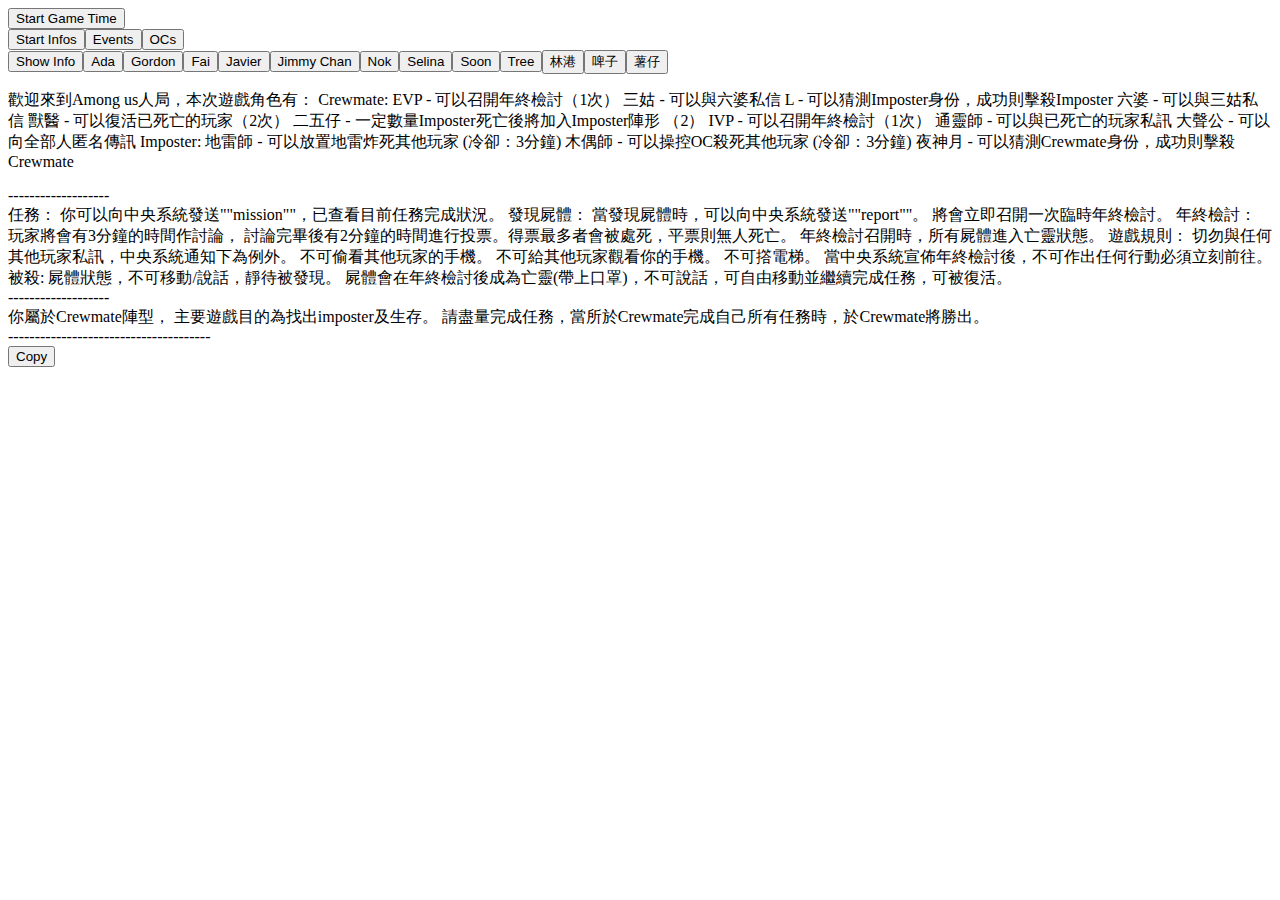
==== index.html @ 5a8dc8a0 "Updates" ====
<!DOCTYPE html><html lang="en"><head><meta charSet="utf-8"/><meta name="viewport" content="width=device-width, initial-scale=1"/><link rel="stylesheet" href="/among-us-helper-web/_next/static/css/6db53ba364c681ec.css" data-precedence="next"/><link rel="preload" as="script" fetchPriority="low" href="/among-us-helper-web/_next/static/chunks/webpack-bfa4de79a5868504.js"/><script src="/among-us-helper-web/_next/static/chunks/fd9d1056-69a4e0dbe896f017.js" async=""></script><script src="/among-us-helper-web/_next/static/chunks/23-57834241d0d9d836.js" async=""></script><script src="/among-us-helper-web/_next/static/chunks/main-app-a02dfce9f075bbff.js" async=""></script><script src="/among-us-helper-web/_next/static/chunks/app/page-0b505050b25c16d5.js" async=""></script><title>Create Next App</title><meta name="description" content="Generated by create next app"/><link rel="icon" href="/among-us-helper-web/favicon.ico" type="image/x-icon" sizes="16x16"/><script src="/among-us-helper-web/_next/static/chunks/polyfills-78c92fac7aa8fdd8.js" noModule=""></script></head><body class="__className_8bded3"><main class="p-8"><button class="bg-white p-5">Start Game Time</button><div class="p-4"></div><div><button class="p-2 m-2 bg-white">Start Infos</button><button class="p-2 m-2 bg-white">Events</button><button class="p-2 m-2 bg-white">OCs</button></div><div><button class="p-2 m-2 bg-white">Show Info</button><button class="p-2 m-2 bg-white">Ada</button><button class="p-2 m-2 bg-white">Gordon</button><button class="p-2 m-2 bg-white">Fai</button><button class="p-2 m-2 bg-white">Javier</button><button class="p-2 m-2 bg-white">Jimmy Chan</button><button class="p-2 m-2 bg-white">Nok</button><button class="p-2 m-2 bg-white">Selina</button><button class="p-2 m-2 bg-white">Soon</button><button class="p-2 m-2 bg-white">Tree</button><button class="p-2 m-2 bg-white">林港</button><button class="p-2 m-2 bg-white">啤子</button><button class="p-2 m-2 bg-white">薯仔</button><div class="bg-white px-2 py-1 border-black border-2 rounded-xl shadow-2xl flex mt-2 mb-2"><div class="whitespace-pre-wrap grow"><div><div class="bg-white p-4"><div class="whitespace-pre"><div><p>歡迎來到Among us人局，本次遊戲角色有： 

Crewmate:
EVP - 可以召開年終檢討（1次）
三姑 - 可以與六婆私信
L - 可以猜測Imposter身份，成功則擊殺Imposter
六婆 - 可以與三姑私信
獸醫 - 可以復活已死亡的玩家（2次）
二五仔 - 一定數量Imposter死亡後將加入Imposter陣形 （2）
IVP - 可以召開年終檢討（1次）
通靈師 - 可以與已死亡的玩家私訊
大聲公 - 可以向全部人匿名傳訊

Imposter:
地雷師 - 可以放置地雷炸死其他玩家 (冷卻：3分鐘)
木偶師 - 可以操控OC殺死其他玩家 (冷卻：3分鐘)
夜神月 - 可以猜測Crewmate身份，成功則擊殺Crewmate</p></div>-------------------<div>任務：
你可以向中央系統發送&quot;&quot;mission&quot;&quot;，已查看目前任務完成狀況。 

發現屍體：
當發現屍體時，可以向中央系統發送&quot;&quot;report&quot;&quot;。 將會立即召開一次臨時年終檢討。

年終檢討：
玩家將會有3分鐘的時間作討論， 討論完畢後有2分鐘的時間進行投票。得票最多者會被處死，平票則無人死亡。
年終檢討召開時，所有屍體進入亡靈狀態。

遊戲規則： 
切勿與任何其他玩家私訊，中央系統通知下為例外。
不可偷看其他玩家的手機。
不可給其他玩家觀看你的手機。
不可撘電梯。
當中央系統宣佈年終檢討後，不可作出任何行動必須立刻前往。
被殺: 屍體狀態，不可移動/說話，靜待被發現。
屍體會在年終檢討後成為亡靈(帶上口罩)，不可說話，可自由移動並繼續完成任務，可被復活。</div>-------------------<div>你屬於Crewmate陣型， 主要遊戲目的為找出imposter及生存。 

請盡量完成任務，當所於Crewmate完成自己所有任務時，於Crewmate將勝出。</div>-------------------<!-- -->-------------------</div></div></div></div><button class="px-4 py-0 rounded-lg self-start select-none">Copy</button></div></div></main><script src="/among-us-helper-web/_next/static/chunks/webpack-bfa4de79a5868504.js" async=""></script><script>(self.__next_f=self.__next_f||[]).push([0]);self.__next_f.push([2,null])</script><script>self.__next_f.push([1,"1:HL[\"/among-us-helper-web/_next/static/css/6db53ba364c681ec.css\",\"style\"]\n"])</script><script>self.__next_f.push([1,"2:I[5751,[],\"\"]\n4:I[6513,[],\"ClientPageRoot\"]\n5:I[1397,[\"931\",\"static/chunks/app/page-0b505050b25c16d5.js\"],\"default\"]\n6:I[9275,[],\"\"]\n7:I[1343,[],\"\"]\n9:I[6130,[],\"\"]\na:[]\n"])</script><script>self.__next_f.push([1,"0:[[[\"$\",\"link\",\"0\",{\"rel\":\"stylesheet\",\"href\":\"/among-us-helper-web/_next/static/css/6db53ba364c681ec.css\",\"precedence\":\"next\",\"crossOrigin\":\"$undefined\"}]],[\"$\",\"$L2\",null,{\"buildId\":\"f5uQvB1YkzSb6WzyBVSG-\",\"assetPrefix\":\"/among-us-helper-web\",\"initialCanonicalUrl\":\"/\",\"initialTree\":[\"\",{\"children\":[\"__PAGE__\",{}]},\"$undefined\",\"$undefined\",true],\"initialSeedData\":[\"\",{\"children\":[\"__PAGE__\",{},[[\"$L3\",[\"$\",\"$L4\",null,{\"props\":{\"params\":{},\"searchParams\":{}},\"Component\":\"$5\"}]],null],null]},[[\"$\",\"html\",null,{\"lang\":\"en\",\"children\":[\"$\",\"body\",null,{\"className\":\"__className_8bded3\",\"children\":[\"$\",\"$L6\",null,{\"parallelRouterKey\":\"children\",\"segmentPath\":[\"children\"],\"error\":\"$undefined\",\"errorStyles\":\"$undefined\",\"errorScripts\":\"$undefined\",\"template\":[\"$\",\"$L7\",null,{}],\"templateStyles\":\"$undefined\",\"templateScripts\":\"$undefined\",\"notFound\":[[\"$\",\"title\",null,{\"children\":\"404: This page could not be found.\"}],[\"$\",\"div\",null,{\"style\":{\"fontFamily\":\"system-ui,\\\"Segoe UI\\\",Roboto,Helvetica,Arial,sans-serif,\\\"Apple Color Emoji\\\",\\\"Segoe UI Emoji\\\"\",\"height\":\"100vh\",\"textAlign\":\"center\",\"display\":\"flex\",\"flexDirection\":\"column\",\"alignItems\":\"center\",\"justifyContent\":\"center\"},\"children\":[\"$\",\"div\",null,{\"children\":[[\"$\",\"style\",null,{\"dangerouslySetInnerHTML\":{\"__html\":\"body{color:#000;background:#fff;margin:0}.next-error-h1{border-right:1px solid rgba(0,0,0,.3)}@media (prefers-color-scheme:dark){body{color:#fff;background:#000}.next-error-h1{border-right:1px solid rgba(255,255,255,.3)}}\"}}],[\"$\",\"h1\",null,{\"className\":\"next-error-h1\",\"style\":{\"display\":\"inline-block\",\"margin\":\"0 20px 0 0\",\"padding\":\"0 23px 0 0\",\"fontSize\":24,\"fontWeight\":500,\"verticalAlign\":\"top\",\"lineHeight\":\"49px\"},\"children\":\"404\"}],[\"$\",\"div\",null,{\"style\":{\"display\":\"inline-block\"},\"children\":[\"$\",\"h2\",null,{\"style\":{\"fontSize\":14,\"fontWeight\":400,\"lineHeight\":\"49px\",\"margin\":0},\"children\":\"This page could not be found.\"}]}]]}]}]],\"notFoundStyles\":[],\"styles\":null}]}]}],null],null],\"couldBeIntercepted\":false,\"initialHead\":[false,\"$L8\"],\"globalErrorComponent\":\"$9\",\"missingSlots\":\"$Wa\"}]]\n"])</script><script>self.__next_f.push([1,"8:[[\"$\",\"meta\",\"0\",{\"name\":\"viewport\",\"content\":\"width=device-width, initial-scale=1\"}],[\"$\",\"meta\",\"1\",{\"charSet\":\"utf-8\"}],[\"$\",\"title\",\"2\",{\"children\":\"Create Next App\"}],[\"$\",\"meta\",\"3\",{\"name\":\"description\",\"content\":\"Generated by create next app\"}],[\"$\",\"link\",\"4\",{\"rel\":\"icon\",\"href\":\"/among-us-helper-web/favicon.ico\",\"type\":\"image/x-icon\",\"sizes\":\"16x16\"}]]\n3:null\n"])</script></body></html>
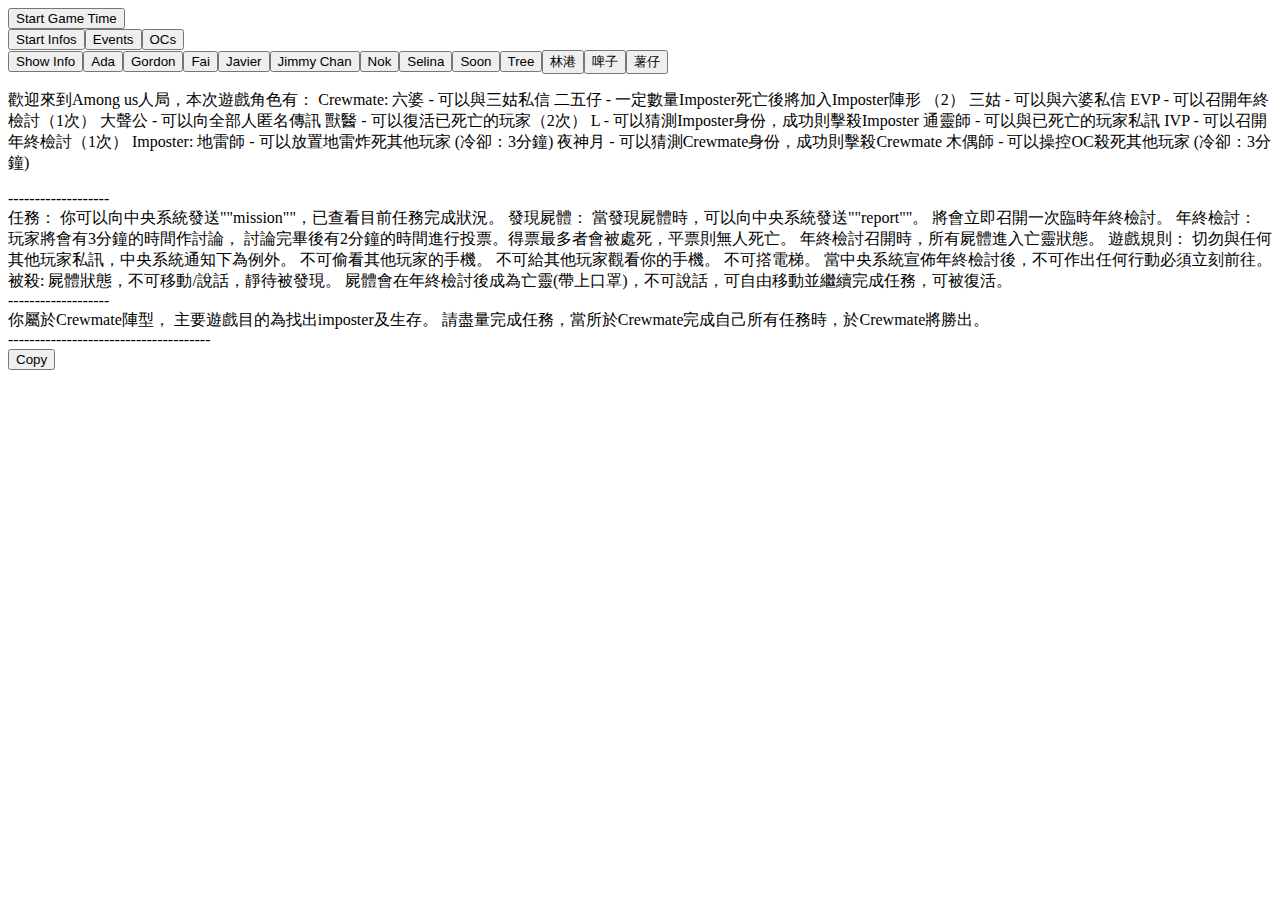
==== commit b9094b85: "Updates" ====
--- a/index.html
+++ b/index.html
@@ -1,20 +1,20 @@
-<!DOCTYPE html><html lang="en"><head><meta charSet="utf-8"/><meta name="viewport" content="width=device-width, initial-scale=1"/><link rel="stylesheet" href="/among-us-helper-web/_next/static/css/6db53ba364c681ec.css" data-precedence="next"/><link rel="preload" as="script" fetchPriority="low" href="/among-us-helper-web/_next/static/chunks/webpack-bfa4de79a5868504.js"/><script src="/among-us-helper-web/_next/static/chunks/fd9d1056-69a4e0dbe896f017.js" async=""></script><script src="/among-us-helper-web/_next/static/chunks/23-57834241d0d9d836.js" async=""></script><script src="/among-us-helper-web/_next/static/chunks/main-app-a02dfce9f075bbff.js" async=""></script><script src="/among-us-helper-web/_next/static/chunks/app/page-0b505050b25c16d5.js" async=""></script><title>Create Next App</title><meta name="description" content="Generated by create next app"/><link rel="icon" href="/among-us-helper-web/favicon.ico" type="image/x-icon" sizes="16x16"/><script src="/among-us-helper-web/_next/static/chunks/polyfills-78c92fac7aa8fdd8.js" noModule=""></script></head><body class="__className_8bded3"><main class="p-8"><button class="bg-white p-5">Start Game Time</button><div class="p-4"></div><div><button class="p-2 m-2 bg-white">Start Infos</button><button class="p-2 m-2 bg-white">Events</button><button class="p-2 m-2 bg-white">OCs</button></div><div><button class="p-2 m-2 bg-white">Show Info</button><button class="p-2 m-2 bg-white">Ada</button><button class="p-2 m-2 bg-white">Gordon</button><button class="p-2 m-2 bg-white">Fai</button><button class="p-2 m-2 bg-white">Javier</button><button class="p-2 m-2 bg-white">Jimmy Chan</button><button class="p-2 m-2 bg-white">Nok</button><button class="p-2 m-2 bg-white">Selina</button><button class="p-2 m-2 bg-white">Soon</button><button class="p-2 m-2 bg-white">Tree</button><button class="p-2 m-2 bg-white">林港</button><button class="p-2 m-2 bg-white">啤子</button><button class="p-2 m-2 bg-white">薯仔</button><div class="bg-white px-2 py-1 border-black border-2 rounded-xl shadow-2xl flex mt-2 mb-2"><div class="whitespace-pre-wrap grow"><div><div class="bg-white p-4"><div class="whitespace-pre"><div><p>歡迎來到Among us人局，本次遊戲角色有： 
+<!DOCTYPE html><html lang="en"><head><meta charSet="utf-8"/><meta name="viewport" content="width=device-width, initial-scale=1"/><link rel="stylesheet" href="/among-us-helper-web/_next/static/css/6db53ba364c681ec.css" data-precedence="next"/><link rel="preload" as="script" fetchPriority="low" href="/among-us-helper-web/_next/static/chunks/webpack-bfa4de79a5868504.js"/><script src="/among-us-helper-web/_next/static/chunks/fd9d1056-69a4e0dbe896f017.js" async=""></script><script src="/among-us-helper-web/_next/static/chunks/23-57834241d0d9d836.js" async=""></script><script src="/among-us-helper-web/_next/static/chunks/main-app-a02dfce9f075bbff.js" async=""></script><script src="/among-us-helper-web/_next/static/chunks/app/page-750b7f1ff7e07fb8.js" async=""></script><title>Create Next App</title><meta name="description" content="Generated by create next app"/><link rel="icon" href="/among-us-helper-web/favicon.ico" type="image/x-icon" sizes="16x16"/><script src="/among-us-helper-web/_next/static/chunks/polyfills-78c92fac7aa8fdd8.js" noModule=""></script></head><body class="__className_8bded3"><main class="p-8"><button class="bg-white p-5">Start Game Time</button><div class="p-4"></div><div><button class="p-2 m-2 bg-white">Start Infos</button><button class="p-2 m-2 bg-white">Events</button><button class="p-2 m-2 bg-white">OCs</button></div><div><button class="p-2 m-2 bg-white">Show Info</button><button class="p-2 m-2 bg-white">Ada</button><button class="p-2 m-2 bg-white">Gordon</button><button class="p-2 m-2 bg-white">Fai</button><button class="p-2 m-2 bg-white">Javier</button><button class="p-2 m-2 bg-white">Jimmy Chan</button><button class="p-2 m-2 bg-white">Nok</button><button class="p-2 m-2 bg-white">Selina</button><button class="p-2 m-2 bg-white">Soon</button><button class="p-2 m-2 bg-white">Tree</button><button class="p-2 m-2 bg-white">林港</button><button class="p-2 m-2 bg-white">啤子</button><button class="p-2 m-2 bg-white">薯仔</button><div class="bg-white px-2 py-1 border-black border-2 rounded-xl shadow-2xl flex mt-2 mb-2"><div class="whitespace-pre-wrap grow"><div><div class="bg-white p-4"><div class="whitespace-pre"><div><p>歡迎來到Among us人局，本次遊戲角色有： 
 
 Crewmate:
+六婆 - 可以與三姑私信
+二五仔 - 一定數量Imposter死亡後將加入Imposter陣形 （2）
+三姑 - 可以與六婆私信
 EVP - 可以召開年終檢討（1次）
-三姑 - 可以與六婆私信
+大聲公 - 可以向全部人匿名傳訊
+獸醫 - 可以復活已死亡的玩家（2次）
 L - 可以猜測Imposter身份，成功則擊殺Imposter
-六婆 - 可以與三姑私信
-獸醫 - 可以復活已死亡的玩家（2次）
-二五仔 - 一定數量Imposter死亡後將加入Imposter陣形 （2）
+通靈師 - 可以與已死亡的玩家私訊
 IVP - 可以召開年終檢討（1次）
-通靈師 - 可以與已死亡的玩家私訊
-大聲公 - 可以向全部人匿名傳訊
 
 Imposter:
 地雷師 - 可以放置地雷炸死其他玩家 (冷卻：3分鐘)
-木偶師 - 可以操控OC殺死其他玩家 (冷卻：3分鐘)
-夜神月 - 可以猜測Crewmate身份，成功則擊殺Crewmate</p></div>-------------------<div>任務：
+夜神月 - 可以猜測Crewmate身份，成功則擊殺Crewmate
+木偶師 - 可以操控OC殺死其他玩家 (冷卻：3分鐘)</p></div>-------------------<div>任務：
 你可以向中央系統發送&quot;&quot;mission&quot;&quot;，已查看目前任務完成狀況。 
 
 發現屍體：
@@ -33,4 +33,4 @@
 被殺: 屍體狀態，不可移動/說話，靜待被發現。
 屍體會在年終檢討後成為亡靈(帶上口罩)，不可說話，可自由移動並繼續完成任務，可被復活。</div>-------------------<div>你屬於Crewmate陣型， 主要遊戲目的為找出imposter及生存。 
 
-請盡量完成任務，當所於Crewmate完成自己所有任務時，於Crewmate將勝出。</div>-------------------<!-- -->-------------------</div></div></div></div><button class="px-4 py-0 rounded-lg self-start select-none">Copy</button></div></div></main><script src="/among-us-helper-web/_next/static/chunks/webpack-bfa4de79a5868504.js" async=""></script><script>(self.__next_f=self.__next_f||[]).push([0]);self.__next_f.push([2,null])</script><script>self.__next_f.push([1,"1:HL[\"/among-us-helper-web/_next/static/css/6db53ba364c681ec.css\",\"style\"]\n"])</script><script>self.__next_f.push([1,"2:I[5751,[],\"\"]\n4:I[6513,[],\"ClientPageRoot\"]\n5:I[1397,[\"931\",\"static/chunks/app/page-0b505050b25c16d5.js\"],\"default\"]\n6:I[9275,[],\"\"]\n7:I[1343,[],\"\"]\n9:I[6130,[],\"\"]\na:[]\n"])</script><script>self.__next_f.push([1,"0:[[[\"$\",\"link\",\"0\",{\"rel\":\"stylesheet\",\"href\":\"/among-us-helper-web/_next/static/css/6db53ba364c681ec.css\",\"precedence\":\"next\",\"crossOrigin\":\"$undefined\"}]],[\"$\",\"$L2\",null,{\"buildId\":\"f5uQvB1YkzSb6WzyBVSG-\",\"assetPrefix\":\"/among-us-helper-web\",\"initialCanonicalUrl\":\"/\",\"initialTree\":[\"\",{\"children\":[\"__PAGE__\",{}]},\"$undefined\",\"$undefined\",true],\"initialSeedData\":[\"\",{\"children\":[\"__PAGE__\",{},[[\"$L3\",[\"$\",\"$L4\",null,{\"props\":{\"params\":{},\"searchParams\":{}},\"Component\":\"$5\"}]],null],null]},[[\"$\",\"html\",null,{\"lang\":\"en\",\"children\":[\"$\",\"body\",null,{\"className\":\"__className_8bded3\",\"children\":[\"$\",\"$L6\",null,{\"parallelRouterKey\":\"children\",\"segmentPath\":[\"children\"],\"error\":\"$undefined\",\"errorStyles\":\"$undefined\",\"errorScripts\":\"$undefined\",\"template\":[\"$\",\"$L7\",null,{}],\"templateStyles\":\"$undefined\",\"templateScripts\":\"$undefined\",\"notFound\":[[\"$\",\"title\",null,{\"children\":\"404: This page could not be found.\"}],[\"$\",\"div\",null,{\"style\":{\"fontFamily\":\"system-ui,\\\"Segoe UI\\\",Roboto,Helvetica,Arial,sans-serif,\\\"Apple Color Emoji\\\",\\\"Segoe UI Emoji\\\"\",\"height\":\"100vh\",\"textAlign\":\"center\",\"display\":\"flex\",\"flexDirection\":\"column\",\"alignItems\":\"center\",\"justifyContent\":\"center\"},\"children\":[\"$\",\"div\",null,{\"children\":[[\"$\",\"style\",null,{\"dangerouslySetInnerHTML\":{\"__html\":\"body{color:#000;background:#fff;margin:0}.next-error-h1{border-right:1px solid rgba(0,0,0,.3)}@media (prefers-color-scheme:dark){body{color:#fff;background:#000}.next-error-h1{border-right:1px solid rgba(255,255,255,.3)}}\"}}],[\"$\",\"h1\",null,{\"className\":\"next-error-h1\",\"style\":{\"display\":\"inline-block\",\"margin\":\"0 20px 0 0\",\"padding\":\"0 23px 0 0\",\"fontSize\":24,\"fontWeight\":500,\"verticalAlign\":\"top\",\"lineHeight\":\"49px\"},\"children\":\"404\"}],[\"$\",\"div\",null,{\"style\":{\"display\":\"inline-block\"},\"children\":[\"$\",\"h2\",null,{\"style\":{\"fontSize\":14,\"fontWeight\":400,\"lineHeight\":\"49px\",\"margin\":0},\"children\":\"This page could not be found.\"}]}]]}]}]],\"notFoundStyles\":[],\"styles\":null}]}]}],null],null],\"couldBeIntercepted\":false,\"initialHead\":[false,\"$L8\"],\"globalErrorComponent\":\"$9\",\"missingSlots\":\"$Wa\"}]]\n"])</script><script>self.__next_f.push([1,"8:[[\"$\",\"meta\",\"0\",{\"name\":\"viewport\",\"content\":\"width=device-width, initial-scale=1\"}],[\"$\",\"meta\",\"1\",{\"charSet\":\"utf-8\"}],[\"$\",\"title\",\"2\",{\"children\":\"Create Next App\"}],[\"$\",\"meta\",\"3\",{\"name\":\"description\",\"content\":\"Generated by create next app\"}],[\"$\",\"link\",\"4\",{\"rel\":\"icon\",\"href\":\"/among-us-helper-web/favicon.ico\",\"type\":\"image/x-icon\",\"sizes\":\"16x16\"}]]\n3:null\n"])</script></body></html>+請盡量完成任務，當所於Crewmate完成自己所有任務時，於Crewmate將勝出。</div>-------------------<!-- -->-------------------</div></div></div></div><button class="px-4 py-0 rounded-lg self-start select-none">Copy</button></div></div></main><script src="/among-us-helper-web/_next/static/chunks/webpack-bfa4de79a5868504.js" async=""></script><script>(self.__next_f=self.__next_f||[]).push([0]);self.__next_f.push([2,null])</script><script>self.__next_f.push([1,"1:HL[\"/among-us-helper-web/_next/static/css/6db53ba364c681ec.css\",\"style\"]\n"])</script><script>self.__next_f.push([1,"2:I[5751,[],\"\"]\n4:I[6513,[],\"ClientPageRoot\"]\n5:I[1397,[\"931\",\"static/chunks/app/page-750b7f1ff7e07fb8.js\"],\"default\"]\n6:I[9275,[],\"\"]\n7:I[1343,[],\"\"]\n9:I[6130,[],\"\"]\na:[]\n"])</script><script>self.__next_f.push([1,"0:[[[\"$\",\"link\",\"0\",{\"rel\":\"stylesheet\",\"href\":\"/among-us-helper-web/_next/static/css/6db53ba364c681ec.css\",\"precedence\":\"next\",\"crossOrigin\":\"$undefined\"}]],[\"$\",\"$L2\",null,{\"buildId\":\"wo8XAYpkGq8I1LP4zyFA7\",\"assetPrefix\":\"/among-us-helper-web\",\"initialCanonicalUrl\":\"/\",\"initialTree\":[\"\",{\"children\":[\"__PAGE__\",{}]},\"$undefined\",\"$undefined\",true],\"initialSeedData\":[\"\",{\"children\":[\"__PAGE__\",{},[[\"$L3\",[\"$\",\"$L4\",null,{\"props\":{\"params\":{},\"searchParams\":{}},\"Component\":\"$5\"}]],null],null]},[[\"$\",\"html\",null,{\"lang\":\"en\",\"children\":[\"$\",\"body\",null,{\"className\":\"__className_8bded3\",\"children\":[\"$\",\"$L6\",null,{\"parallelRouterKey\":\"children\",\"segmentPath\":[\"children\"],\"error\":\"$undefined\",\"errorStyles\":\"$undefined\",\"errorScripts\":\"$undefined\",\"template\":[\"$\",\"$L7\",null,{}],\"templateStyles\":\"$undefined\",\"templateScripts\":\"$undefined\",\"notFound\":[[\"$\",\"title\",null,{\"children\":\"404: This page could not be found.\"}],[\"$\",\"div\",null,{\"style\":{\"fontFamily\":\"system-ui,\\\"Segoe UI\\\",Roboto,Helvetica,Arial,sans-serif,\\\"Apple Color Emoji\\\",\\\"Segoe UI Emoji\\\"\",\"height\":\"100vh\",\"textAlign\":\"center\",\"display\":\"flex\",\"flexDirection\":\"column\",\"alignItems\":\"center\",\"justifyContent\":\"center\"},\"children\":[\"$\",\"div\",null,{\"children\":[[\"$\",\"style\",null,{\"dangerouslySetInnerHTML\":{\"__html\":\"body{color:#000;background:#fff;margin:0}.next-error-h1{border-right:1px solid rgba(0,0,0,.3)}@media (prefers-color-scheme:dark){body{color:#fff;background:#000}.next-error-h1{border-right:1px solid rgba(255,255,255,.3)}}\"}}],[\"$\",\"h1\",null,{\"className\":\"next-error-h1\",\"style\":{\"display\":\"inline-block\",\"margin\":\"0 20px 0 0\",\"padding\":\"0 23px 0 0\",\"fontSize\":24,\"fontWeight\":500,\"verticalAlign\":\"top\",\"lineHeight\":\"49px\"},\"children\":\"404\"}],[\"$\",\"div\",null,{\"style\":{\"display\":\"inline-block\"},\"children\":[\"$\",\"h2\",null,{\"style\":{\"fontSize\":14,\"fontWeight\":400,\"lineHeight\":\"49px\",\"margin\":0},\"children\":\"This page could not be found.\"}]}]]}]}]],\"notFoundStyles\":[],\"styles\":null}]}]}],null],null],\"couldBeIntercepted\":false,\"initialHead\":[false,\"$L8\"],\"globalErrorComponent\":\"$9\",\"missingSlots\":\"$Wa\"}]]\n"])</script><script>self.__next_f.push([1,"8:[[\"$\",\"meta\",\"0\",{\"name\":\"viewport\",\"content\":\"width=device-width, initial-scale=1\"}],[\"$\",\"meta\",\"1\",{\"charSet\":\"utf-8\"}],[\"$\",\"title\",\"2\",{\"children\":\"Create Next App\"}],[\"$\",\"meta\",\"3\",{\"name\":\"description\",\"content\":\"Generated by create next app\"}],[\"$\",\"link\",\"4\",{\"rel\":\"icon\",\"href\":\"/among-us-helper-web/favicon.ico\",\"type\":\"image/x-icon\",\"sizes\":\"16x16\"}]]\n3:null\n"])</script></body></html>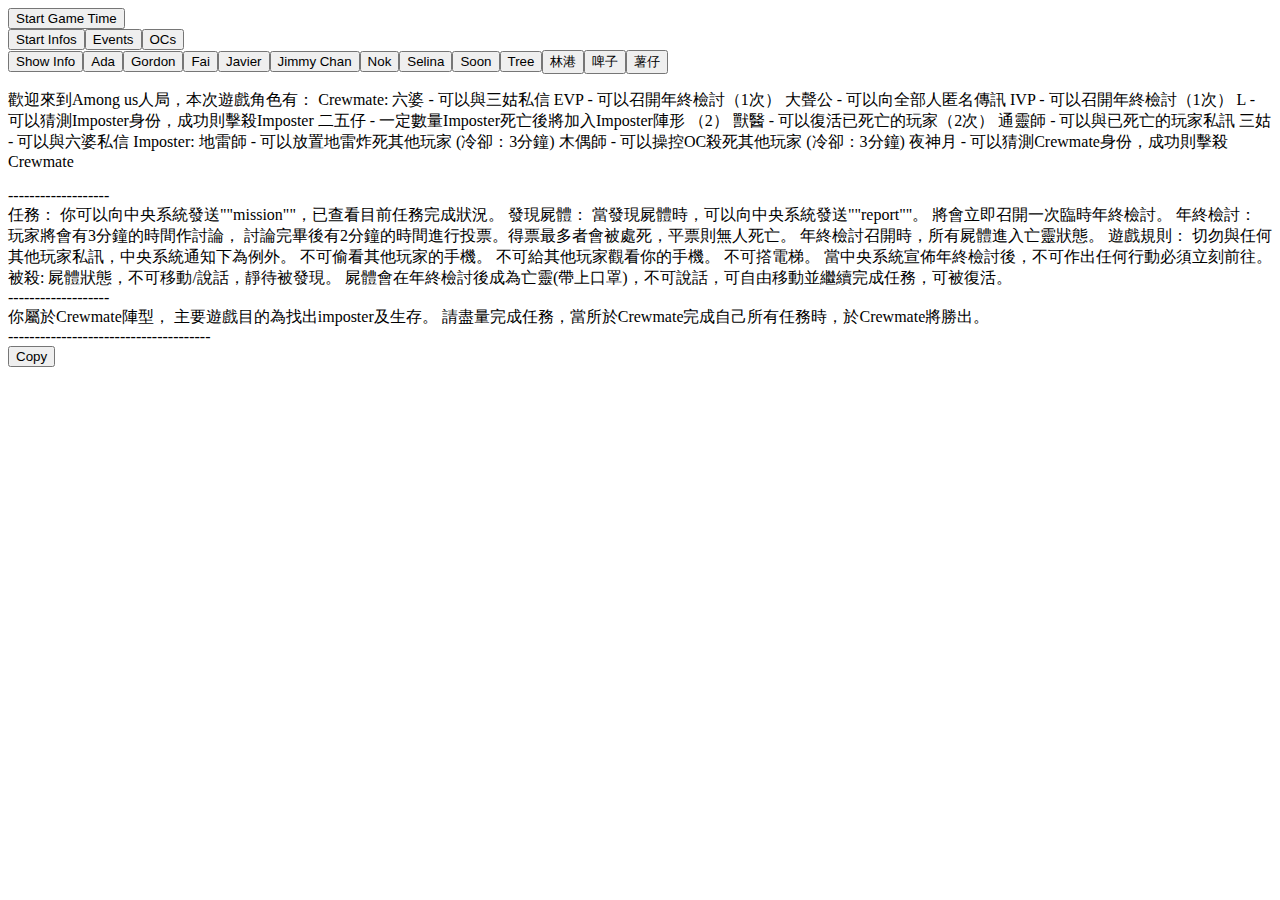
==== commit a9f7bc21: "Updates" ====
--- a/index.html
+++ b/index.html
@@ -1,20 +1,20 @@
-<!DOCTYPE html><html lang="en"><head><meta charSet="utf-8"/><meta name="viewport" content="width=device-width, initial-scale=1"/><link rel="stylesheet" href="/among-us-helper-web/_next/static/css/6db53ba364c681ec.css" data-precedence="next"/><link rel="preload" as="script" fetchPriority="low" href="/among-us-helper-web/_next/static/chunks/webpack-bfa4de79a5868504.js"/><script src="/among-us-helper-web/_next/static/chunks/fd9d1056-69a4e0dbe896f017.js" async=""></script><script src="/among-us-helper-web/_next/static/chunks/23-57834241d0d9d836.js" async=""></script><script src="/among-us-helper-web/_next/static/chunks/main-app-a02dfce9f075bbff.js" async=""></script><script src="/among-us-helper-web/_next/static/chunks/app/page-750b7f1ff7e07fb8.js" async=""></script><title>Create Next App</title><meta name="description" content="Generated by create next app"/><link rel="icon" href="/among-us-helper-web/favicon.ico" type="image/x-icon" sizes="16x16"/><script src="/among-us-helper-web/_next/static/chunks/polyfills-78c92fac7aa8fdd8.js" noModule=""></script></head><body class="__className_8bded3"><main class="p-8"><button class="bg-white p-5">Start Game Time</button><div class="p-4"></div><div><button class="p-2 m-2 bg-white">Start Infos</button><button class="p-2 m-2 bg-white">Events</button><button class="p-2 m-2 bg-white">OCs</button></div><div><button class="p-2 m-2 bg-white">Show Info</button><button class="p-2 m-2 bg-white">Ada</button><button class="p-2 m-2 bg-white">Gordon</button><button class="p-2 m-2 bg-white">Fai</button><button class="p-2 m-2 bg-white">Javier</button><button class="p-2 m-2 bg-white">Jimmy Chan</button><button class="p-2 m-2 bg-white">Nok</button><button class="p-2 m-2 bg-white">Selina</button><button class="p-2 m-2 bg-white">Soon</button><button class="p-2 m-2 bg-white">Tree</button><button class="p-2 m-2 bg-white">林港</button><button class="p-2 m-2 bg-white">啤子</button><button class="p-2 m-2 bg-white">薯仔</button><div class="bg-white px-2 py-1 border-black border-2 rounded-xl shadow-2xl flex mt-2 mb-2"><div class="whitespace-pre-wrap grow"><div><div class="bg-white p-4"><div class="whitespace-pre"><div><p>歡迎來到Among us人局，本次遊戲角色有： 
+<!DOCTYPE html><html lang="en"><head><meta charSet="utf-8"/><meta name="viewport" content="width=device-width, initial-scale=1"/><link rel="stylesheet" href="/among-us-helper-web/_next/static/css/6db53ba364c681ec.css" data-precedence="next"/><link rel="preload" as="script" fetchPriority="low" href="/among-us-helper-web/_next/static/chunks/webpack-bfa4de79a5868504.js"/><script src="/among-us-helper-web/_next/static/chunks/fd9d1056-69a4e0dbe896f017.js" async=""></script><script src="/among-us-helper-web/_next/static/chunks/23-57834241d0d9d836.js" async=""></script><script src="/among-us-helper-web/_next/static/chunks/main-app-a02dfce9f075bbff.js" async=""></script><script src="/among-us-helper-web/_next/static/chunks/app/page-68a8b2d113e50474.js" async=""></script><title>Create Next App</title><meta name="description" content="Generated by create next app"/><link rel="icon" href="/among-us-helper-web/favicon.ico" type="image/x-icon" sizes="16x16"/><script src="/among-us-helper-web/_next/static/chunks/polyfills-78c92fac7aa8fdd8.js" noModule=""></script></head><body class="__className_8bded3"><main class="p-8"><button class="bg-white p-5">Start Game Time</button><div class="p-4"></div><div><button class="p-2 m-2 bg-white">Start Infos</button><button class="p-2 m-2 bg-white">Events</button><button class="p-2 m-2 bg-white">OCs</button></div><div><button class="p-2 m-2 bg-white">Show Info</button><button class="p-2 m-2 bg-white">Ada</button><button class="p-2 m-2 bg-white">Gordon</button><button class="p-2 m-2 bg-white">Fai</button><button class="p-2 m-2 bg-white">Javier</button><button class="p-2 m-2 bg-white">Jimmy Chan</button><button class="p-2 m-2 bg-white">Nok</button><button class="p-2 m-2 bg-white">Selina</button><button class="p-2 m-2 bg-white">Soon</button><button class="p-2 m-2 bg-white">Tree</button><button class="p-2 m-2 bg-white">林港</button><button class="p-2 m-2 bg-white">啤子</button><button class="p-2 m-2 bg-white">薯仔</button><div class="bg-white px-2 py-1 border-black border-2 rounded-xl shadow-2xl flex mt-2 mb-2"><div class="whitespace-pre-wrap grow"><div><div class="bg-white p-4"><div class="whitespace-pre"><div><p>歡迎來到Among us人局，本次遊戲角色有： 
 
 Crewmate:
 六婆 - 可以與三姑私信
-二五仔 - 一定數量Imposter死亡後將加入Imposter陣形 （2）
-三姑 - 可以與六婆私信
 EVP - 可以召開年終檢討（1次）
 大聲公 - 可以向全部人匿名傳訊
+IVP - 可以召開年終檢討（1次）
+L - 可以猜測Imposter身份，成功則擊殺Imposter
+二五仔 - 一定數量Imposter死亡後將加入Imposter陣形 （2）
 獸醫 - 可以復活已死亡的玩家（2次）
-L - 可以猜測Imposter身份，成功則擊殺Imposter
 通靈師 - 可以與已死亡的玩家私訊
-IVP - 可以召開年終檢討（1次）
+三姑 - 可以與六婆私信
 
 Imposter:
 地雷師 - 可以放置地雷炸死其他玩家 (冷卻：3分鐘)
-夜神月 - 可以猜測Crewmate身份，成功則擊殺Crewmate
-木偶師 - 可以操控OC殺死其他玩家 (冷卻：3分鐘)</p></div>-------------------<div>任務：
+木偶師 - 可以操控OC殺死其他玩家 (冷卻：3分鐘)
+夜神月 - 可以猜測Crewmate身份，成功則擊殺Crewmate</p></div>-------------------<div>任務：
 你可以向中央系統發送&quot;&quot;mission&quot;&quot;，已查看目前任務完成狀況。 
 
 發現屍體：
@@ -33,4 +33,4 @@
 被殺: 屍體狀態，不可移動/說話，靜待被發現。
 屍體會在年終檢討後成為亡靈(帶上口罩)，不可說話，可自由移動並繼續完成任務，可被復活。</div>-------------------<div>你屬於Crewmate陣型， 主要遊戲目的為找出imposter及生存。 
 
-請盡量完成任務，當所於Crewmate完成自己所有任務時，於Crewmate將勝出。</div>-------------------<!-- -->-------------------</div></div></div></div><button class="px-4 py-0 rounded-lg self-start select-none">Copy</button></div></div></main><script src="/among-us-helper-web/_next/static/chunks/webpack-bfa4de79a5868504.js" async=""></script><script>(self.__next_f=self.__next_f||[]).push([0]);self.__next_f.push([2,null])</script><script>self.__next_f.push([1,"1:HL[\"/among-us-helper-web/_next/static/css/6db53ba364c681ec.css\",\"style\"]\n"])</script><script>self.__next_f.push([1,"2:I[5751,[],\"\"]\n4:I[6513,[],\"ClientPageRoot\"]\n5:I[1397,[\"931\",\"static/chunks/app/page-750b7f1ff7e07fb8.js\"],\"default\"]\n6:I[9275,[],\"\"]\n7:I[1343,[],\"\"]\n9:I[6130,[],\"\"]\na:[]\n"])</script><script>self.__next_f.push([1,"0:[[[\"$\",\"link\",\"0\",{\"rel\":\"stylesheet\",\"href\":\"/among-us-helper-web/_next/static/css/6db53ba364c681ec.css\",\"precedence\":\"next\",\"crossOrigin\":\"$undefined\"}]],[\"$\",\"$L2\",null,{\"buildId\":\"wo8XAYpkGq8I1LP4zyFA7\",\"assetPrefix\":\"/among-us-helper-web\",\"initialCanonicalUrl\":\"/\",\"initialTree\":[\"\",{\"children\":[\"__PAGE__\",{}]},\"$undefined\",\"$undefined\",true],\"initialSeedData\":[\"\",{\"children\":[\"__PAGE__\",{},[[\"$L3\",[\"$\",\"$L4\",null,{\"props\":{\"params\":{},\"searchParams\":{}},\"Component\":\"$5\"}]],null],null]},[[\"$\",\"html\",null,{\"lang\":\"en\",\"children\":[\"$\",\"body\",null,{\"className\":\"__className_8bded3\",\"children\":[\"$\",\"$L6\",null,{\"parallelRouterKey\":\"children\",\"segmentPath\":[\"children\"],\"error\":\"$undefined\",\"errorStyles\":\"$undefined\",\"errorScripts\":\"$undefined\",\"template\":[\"$\",\"$L7\",null,{}],\"templateStyles\":\"$undefined\",\"templateScripts\":\"$undefined\",\"notFound\":[[\"$\",\"title\",null,{\"children\":\"404: This page could not be found.\"}],[\"$\",\"div\",null,{\"style\":{\"fontFamily\":\"system-ui,\\\"Segoe UI\\\",Roboto,Helvetica,Arial,sans-serif,\\\"Apple Color Emoji\\\",\\\"Segoe UI Emoji\\\"\",\"height\":\"100vh\",\"textAlign\":\"center\",\"display\":\"flex\",\"flexDirection\":\"column\",\"alignItems\":\"center\",\"justifyContent\":\"center\"},\"children\":[\"$\",\"div\",null,{\"children\":[[\"$\",\"style\",null,{\"dangerouslySetInnerHTML\":{\"__html\":\"body{color:#000;background:#fff;margin:0}.next-error-h1{border-right:1px solid rgba(0,0,0,.3)}@media (prefers-color-scheme:dark){body{color:#fff;background:#000}.next-error-h1{border-right:1px solid rgba(255,255,255,.3)}}\"}}],[\"$\",\"h1\",null,{\"className\":\"next-error-h1\",\"style\":{\"display\":\"inline-block\",\"margin\":\"0 20px 0 0\",\"padding\":\"0 23px 0 0\",\"fontSize\":24,\"fontWeight\":500,\"verticalAlign\":\"top\",\"lineHeight\":\"49px\"},\"children\":\"404\"}],[\"$\",\"div\",null,{\"style\":{\"display\":\"inline-block\"},\"children\":[\"$\",\"h2\",null,{\"style\":{\"fontSize\":14,\"fontWeight\":400,\"lineHeight\":\"49px\",\"margin\":0},\"children\":\"This page could not be found.\"}]}]]}]}]],\"notFoundStyles\":[],\"styles\":null}]}]}],null],null],\"couldBeIntercepted\":false,\"initialHead\":[false,\"$L8\"],\"globalErrorComponent\":\"$9\",\"missingSlots\":\"$Wa\"}]]\n"])</script><script>self.__next_f.push([1,"8:[[\"$\",\"meta\",\"0\",{\"name\":\"viewport\",\"content\":\"width=device-width, initial-scale=1\"}],[\"$\",\"meta\",\"1\",{\"charSet\":\"utf-8\"}],[\"$\",\"title\",\"2\",{\"children\":\"Create Next App\"}],[\"$\",\"meta\",\"3\",{\"name\":\"description\",\"content\":\"Generated by create next app\"}],[\"$\",\"link\",\"4\",{\"rel\":\"icon\",\"href\":\"/among-us-helper-web/favicon.ico\",\"type\":\"image/x-icon\",\"sizes\":\"16x16\"}]]\n3:null\n"])</script></body></html>+請盡量完成任務，當所於Crewmate完成自己所有任務時，於Crewmate將勝出。</div>-------------------<!-- -->-------------------</div></div></div></div><button class="px-4 py-0 rounded-lg self-start select-none">Copy</button></div></div></main><script src="/among-us-helper-web/_next/static/chunks/webpack-bfa4de79a5868504.js" async=""></script><script>(self.__next_f=self.__next_f||[]).push([0]);self.__next_f.push([2,null])</script><script>self.__next_f.push([1,"1:HL[\"/among-us-helper-web/_next/static/css/6db53ba364c681ec.css\",\"style\"]\n"])</script><script>self.__next_f.push([1,"2:I[5751,[],\"\"]\n4:I[6513,[],\"ClientPageRoot\"]\n5:I[1397,[\"931\",\"static/chunks/app/page-68a8b2d113e50474.js\"],\"default\"]\n6:I[9275,[],\"\"]\n7:I[1343,[],\"\"]\n9:I[6130,[],\"\"]\na:[]\n"])</script><script>self.__next_f.push([1,"0:[[[\"$\",\"link\",\"0\",{\"rel\":\"stylesheet\",\"href\":\"/among-us-helper-web/_next/static/css/6db53ba364c681ec.css\",\"precedence\":\"next\",\"crossOrigin\":\"$undefined\"}]],[\"$\",\"$L2\",null,{\"buildId\":\"wp4ctcgvgi8_Cy6tGOjXy\",\"assetPrefix\":\"/among-us-helper-web\",\"initialCanonicalUrl\":\"/\",\"initialTree\":[\"\",{\"children\":[\"__PAGE__\",{}]},\"$undefined\",\"$undefined\",true],\"initialSeedData\":[\"\",{\"children\":[\"__PAGE__\",{},[[\"$L3\",[\"$\",\"$L4\",null,{\"props\":{\"params\":{},\"searchParams\":{}},\"Component\":\"$5\"}]],null],null]},[[\"$\",\"html\",null,{\"lang\":\"en\",\"children\":[\"$\",\"body\",null,{\"className\":\"__className_8bded3\",\"children\":[\"$\",\"$L6\",null,{\"parallelRouterKey\":\"children\",\"segmentPath\":[\"children\"],\"error\":\"$undefined\",\"errorStyles\":\"$undefined\",\"errorScripts\":\"$undefined\",\"template\":[\"$\",\"$L7\",null,{}],\"templateStyles\":\"$undefined\",\"templateScripts\":\"$undefined\",\"notFound\":[[\"$\",\"title\",null,{\"children\":\"404: This page could not be found.\"}],[\"$\",\"div\",null,{\"style\":{\"fontFamily\":\"system-ui,\\\"Segoe UI\\\",Roboto,Helvetica,Arial,sans-serif,\\\"Apple Color Emoji\\\",\\\"Segoe UI Emoji\\\"\",\"height\":\"100vh\",\"textAlign\":\"center\",\"display\":\"flex\",\"flexDirection\":\"column\",\"alignItems\":\"center\",\"justifyContent\":\"center\"},\"children\":[\"$\",\"div\",null,{\"children\":[[\"$\",\"style\",null,{\"dangerouslySetInnerHTML\":{\"__html\":\"body{color:#000;background:#fff;margin:0}.next-error-h1{border-right:1px solid rgba(0,0,0,.3)}@media (prefers-color-scheme:dark){body{color:#fff;background:#000}.next-error-h1{border-right:1px solid rgba(255,255,255,.3)}}\"}}],[\"$\",\"h1\",null,{\"className\":\"next-error-h1\",\"style\":{\"display\":\"inline-block\",\"margin\":\"0 20px 0 0\",\"padding\":\"0 23px 0 0\",\"fontSize\":24,\"fontWeight\":500,\"verticalAlign\":\"top\",\"lineHeight\":\"49px\"},\"children\":\"404\"}],[\"$\",\"div\",null,{\"style\":{\"display\":\"inline-block\"},\"children\":[\"$\",\"h2\",null,{\"style\":{\"fontSize\":14,\"fontWeight\":400,\"lineHeight\":\"49px\",\"margin\":0},\"children\":\"This page could not be found.\"}]}]]}]}]],\"notFoundStyles\":[],\"styles\":null}]}]}],null],null],\"couldBeIntercepted\":false,\"initialHead\":[false,\"$L8\"],\"globalErrorComponent\":\"$9\",\"missingSlots\":\"$Wa\"}]]\n"])</script><script>self.__next_f.push([1,"8:[[\"$\",\"meta\",\"0\",{\"name\":\"viewport\",\"content\":\"width=device-width, initial-scale=1\"}],[\"$\",\"meta\",\"1\",{\"charSet\":\"utf-8\"}],[\"$\",\"title\",\"2\",{\"children\":\"Create Next App\"}],[\"$\",\"meta\",\"3\",{\"name\":\"description\",\"content\":\"Generated by create next app\"}],[\"$\",\"link\",\"4\",{\"rel\":\"icon\",\"href\":\"/among-us-helper-web/favicon.ico\",\"type\":\"image/x-icon\",\"sizes\":\"16x16\"}]]\n3:null\n"])</script></body></html>